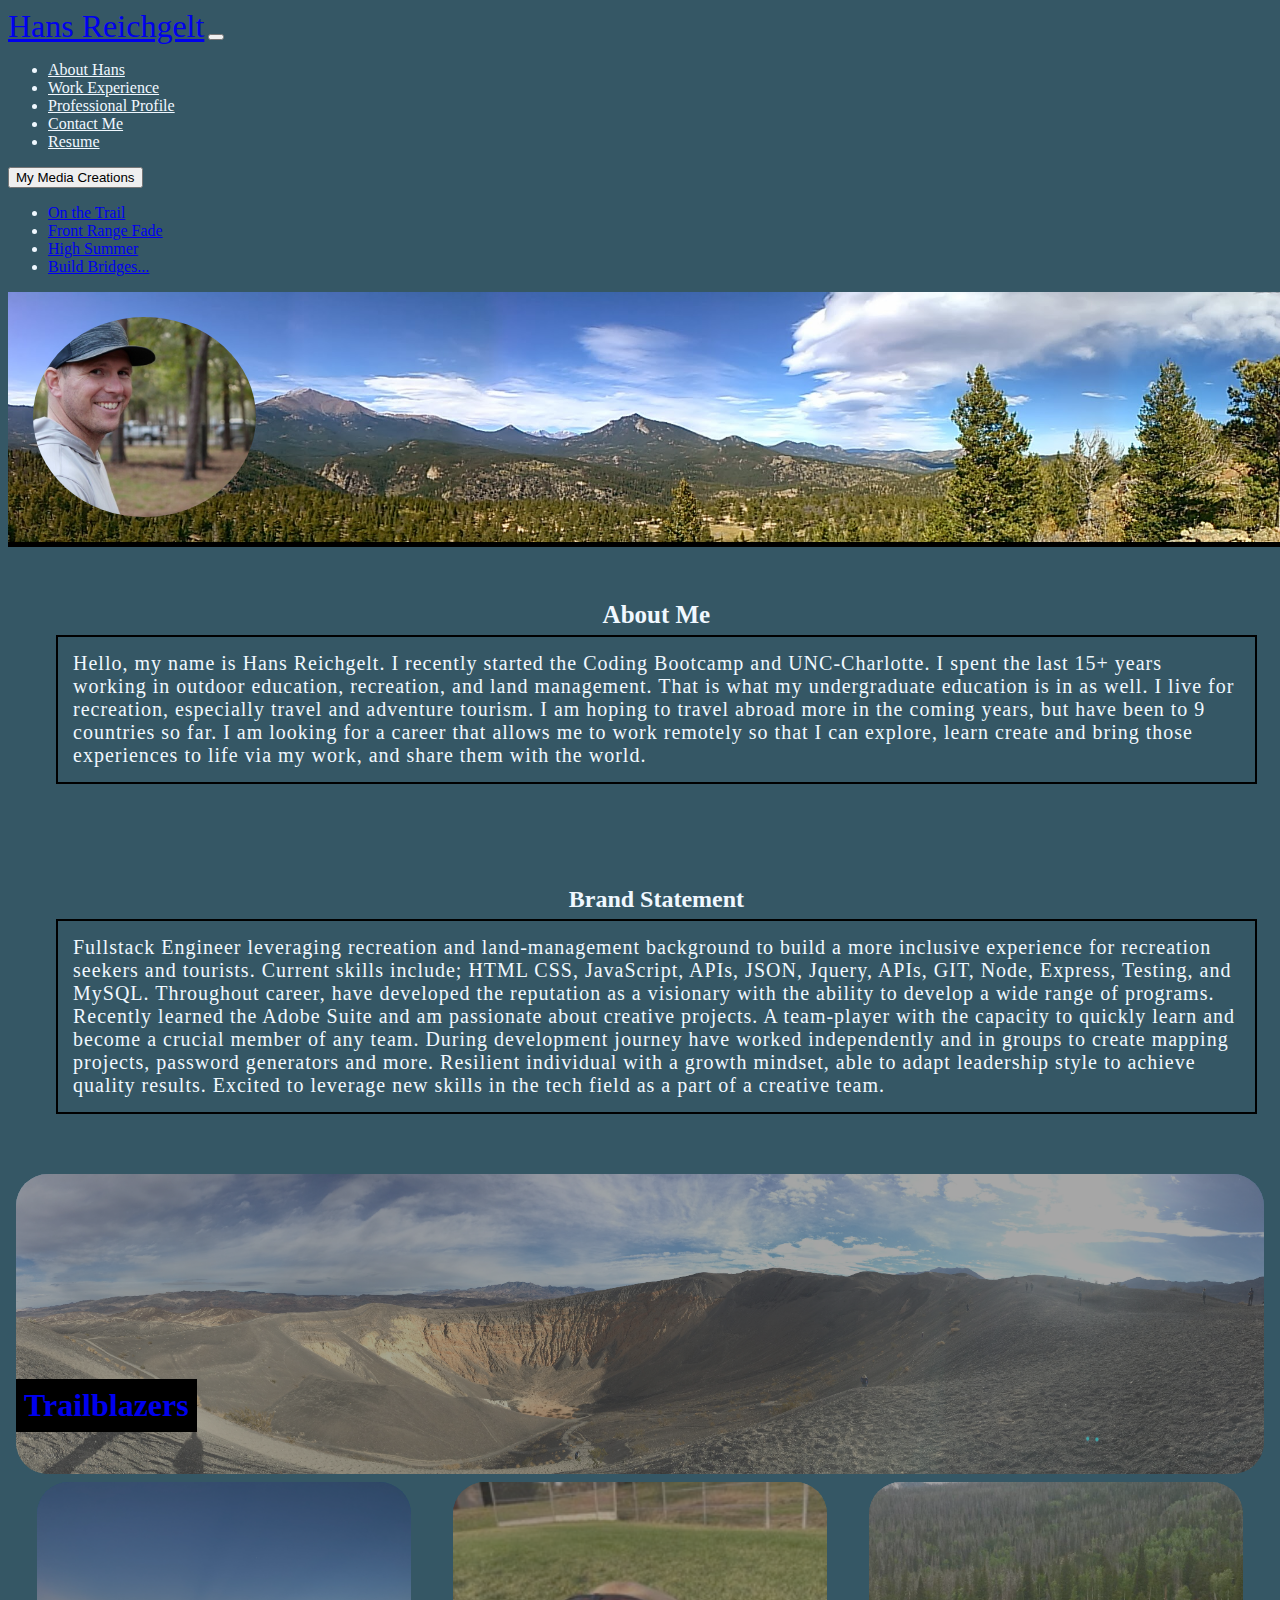
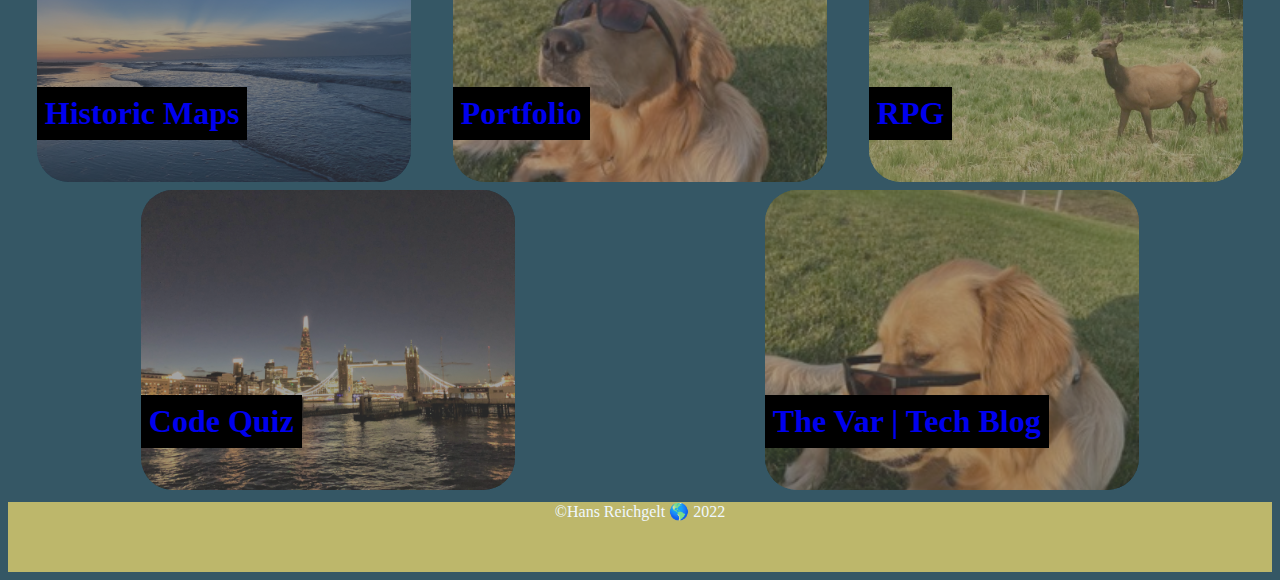
==== index.html @ 6c91d798 "adding blog to portfolio" ====
<!DOCTYPE html>
<html lang="en-us">

  <head>
    <meta charset="UTF-8" />
    <meta name="viewport" content="width=device-width, initial-scale=1.0" />
    <!-- <link rel="stylesheet" href="./assets/reset.css"> -->
    <!-- <script src="https://ajax.googleapis.com/ajax/libs/jquery/3.6.0/jquery.min.js"></script> -->

    <link
      href="https://cdn.jsdelivr.net/npm/bootstrap@5.2.0-beta1/dist/css/bootstrap.min.css"
      rel="stylesheet"
      integrity="sha384-0evHe/X+R7YkIZDRvuzKMRqM+OrBnVFBL6DOitfPri4tjfHxaWutUpFmBp4vmVor"
      crossorigin="anonymous"
    />
    <link rel="stylesheet" href="./assets/style.css" />
    <title>Hans Reichgelt | Portfolio</title>
    <link
      rel="icon"
      type="image/x-icon"
      href="./assets/favicon_io (1)/favicon.ico"
    />
  </head>

    <nav class="navbar navbar-expand-lg">
      <div class="container-fluid">
        <a class="navbar-brand" id="name" href="#">Hans Reichgelt</a>
        <button
          class="navbar-toggler"
          type="button"
          data-bs-toggle="collapse"
          data-bs-target="#navbarSupportedContent"
          aria-controls="navbarSupportedContent"
          aria-expanded="false"
          aria-label="Toggle navigation"
        >
          <span class="navbar-toggler-icon"></span>
        </button>
        <div class="collapse navbar-collapse" id="navbarSupportedContent">
          <ul class="navbar-nav me-auto mb-2 mb-lg-0">
            <li class="nav-item">
              <a class="nav-link" href="#About Me">About Hans</a>
            </li>
            <li class="nav-item">
              <a class="nav-link" href="#Work-Experience">Work Experience</a>
            </li>
            <li class="nav-item">
              <a
                class="nav-link"
                href="https://www.linkedin.com/in/hans-reichgelt"
                target="_blank"
                >Professional Profile</a
              >
            </li>
            <li class="nav-item">
              <a
                class="nav-link"
                href="mailto: hreichgelt06@gmail.com"
                target="_blank"
                >Contact Me</a
              >
            </li>
            <li class="nav-item">
              <a
                class="nav-link"
                href="assets/Documents/Reichgelt-Hans Resume-2022.pdf"
                target="_blank"
                >Resume</a
              >
            </li>
          </ul>
          <div class="dropdown">
            <button
              class="btn btn-secondary dropdown-toggle"
              type="button"
              id="dropdownMenuButton1"
              data-bs-toggle="dropdown"
              aria-expanded="false"
            >
              My Media Creations
            </button>
            <ul class="dropdown-menu" aria-labelledby="">
              <li>
                <a
                  class="dropdown-item"
                  href="https://youtu.be/A_e3BEmSW68"
                  >On the Trail</a>
              </li>
              <li>
                <a
                  class="dropdown-item"
                  href="https://www.youtube.com/watch?v=W42r_CvWen4"
                  >Front Range Fade</a
                >
              </li>
              <li>
                <a
                  class="dropdown-item"
                  href="https://www.youtube.com/watch?v=CLdR3qMemM8"
                  >High Summer</a
                >
              </li>
              <li>
                <a
                  class="dropdown-item"
                  href="https://www.youtube.com/watch?v=udZp1e6ufaQ"
                  >Build Bridges...</a
                >
              </li>
            </ul>
          </div>
        </div>
      </div>
    </nav>

    <header>
      <img
        class="img-responsive"
        src="./assets/imgs/dogpark.jpeg"
        alt="its me"
        width="auto"
        height="auto"
      />
      <!-- <h1>Hans T. Reichgelt</h1> -->
    </header>

    <body>
    <section id="about">
      <h2>About Me</h2>
      <p class="intro">
        Hello, my name is Hans Reichgelt. I recently started the Coding Bootcamp
        and UNC-Charlotte. I spent the last 15+ years working in outdoor
        education, recreation, and land management. That is what my
        undergraduate education is in as well. I live for recreation, especially
        travel and adventure tourism. I am hoping to travel abroad more in the
        coming years, but have been to 9 countries so far. I am looking for a
        career that allows me to work remotely so that I can explore, learn
        create and bring those experiences to life via my work, and share them
        with the world.
      </p>
    </section>

    <section id="brand">
      <h2>Brand Statement</h2>
      <p class="brandStatement">
        Fullstack Engineer leveraging recreation and land-management background to build a more inclusive experience for recreation seekers and tourists. Current skills include; HTML CSS, JavaScript, APIs, JSON, Jquery, APIs, GIT, Node, Express, Testing, and MySQL. Throughout career, have developed the reputation as a visionary with the ability to develop a wide range of programs. Recently learned the Adobe Suite and am passionate about creative projects. A team-player with the capacity to quickly learn and become a crucial member of any team. During development journey have worked independently and in groups to create mapping projects, password generators and more. Resilient individual with a growth mindset, able to adapt leadership style to achieve quality results. Excited to leverage new skills in the tech field as a part of a creative team. 
      </p>
    </section>

    <main id="Work-Experience">
      <a
        id="trailblazers"
        href="https://intense-fjord-45584.herokuapp.com/"
        target="_blank"
      >
        <div>
          <h2>Trailblazers</h2>
        </div>
      </a>

      <a
        id="maps"
        href="https://hreichgelt.github.io/Maps---The-Fingerprint-of-the-Past/"
        target="_blank"
      >
        <div>
          <h2>Historic Maps</h2>
        </div>
      </a>

      <!-- <a
        id="seo"
        href="https://hreichgelt.github.io/seo-refactor/"
        target="_blank"
      >
        <div>
          <h2>SEO</h2>
        </div>
      </a> -->

      <a
        id="portfolio"
        href="https://github.com/Hreichgelt/Portfolio"
        target="_blank"
      >
        <div>
          <h2>Portfolio</h2>
        </div>
      </a>
      <a
        id="passwordGenerator"
        href="https://hreichgelt.github.io/Password-Generator/"
        target="_blank"
      >
        <div>
          <h2>RPG</h2>
        </div>
      </a>

      <a
        id="codequiz"
        href="https://hreichgelt.github.io/code-quiz/"
        target="_blank"
      >
        <div>
          <h2>Code Quiz</h2>
        </div>
      </a>
      <a
        id="blog"
        href="https://afternoon-dusk-00978.herokuapp.com/"
        target="_blank"
      >
        <div>
          <h2>The Var | Tech Blog</h2>
        </div>
      </a>
    </main>


    <footer><span>&copy;Hans Reichgelt &#x1F30E; 2022</span></footer>
    <!-- JavaScript Bundle with Popper -->
    <script
      src="https://cdn.jsdelivr.net/npm/bootstrap@5.2.0-beta1/dist/js/bootstrap.bundle.min.js"
      integrity="sha384-pprn3073KE6tl6bjs2QrFaJGz5/SUsLqktiwsUTF55Jfv3qYSDhgCecCxMW52nD2"
      crossorigin="anonymous"
    ></script>
    <script src="assets/script.js"></script>
  </body>
</html>
---- assets/style.css ----
.img-responsive {
  border-radius: 50%;
  height: 100px;
  border-style: none;
  z-index: 99;
}

.nav-link {
  color: aliceblue
}

#name {
  font-size: 2rem;
}

p {
  font-size: 20px;
  letter-spacing: 1px;
  border: 2px black solid;
  margin: auto;
  padding: 15px;
}

section {
  border-bottom: 3px, black, double;
  width: 95%;
  margin: auto;
  padding: 48px;
}

header {
  padding: 25px;
  width: 100%;
  display: flex;
  background-image: url("./imgs/longs.jpg");
  background-size: cover;
  background-repeat: no-repeat;
  border-bottom: 5px black solid;
  justify-content: left;
  align-items: flex-end;
}

h1 {
  font-size: 45px;
  font-family: cursive;
  color: rgb(5, 5, 5);
  text-align: top;
}

body {
  background-color: rgb(53, 87, 101);
  color: aliceblue;
}

#Work-Experience {
  justify-items: center;
  color: black;
}

/* moved main and article down */
main {
  display: flex;
  align-content: flex-start;
  padding: 8px 8px 8px 8px;
  flex-direction: row;
  flex-wrap: wrap;
  justify-content: space-around;
}

article {
  padding: 2px 2px 2px 2px;
  height: 300px;
}

main a {
  background-repeat: no-repeat;
  text-align: center;
  vertical-align: center;
  width: 100%;
  height: 300px;
  text-decoration: none;
  padding: 0;
  overflow: hidden;
}

#trailblazers {
  background-image: url("./imgs/deathvalley.JPG");
  background-size: cover;
  width: 100%;
  margin: 4px 0px;
  background-position: center;
  border-radius: 2rem;
}

#maps {
  background-image: url("./imgs/morningbeach.jpg");
  background-size: contain;
  margin: 4px 0px;
  background-size: cover;
  background-position: center;
  border-radius: 2rem;
}

#seo {
  background-image: url("./imgs/zengarden.jpg");
  background-size: contain;
  margin: 4px 0px;
  background-size: cover;
  border-radius: 2rem;
}


#portfolio {
  background-image: url("./imgs/cooldog.jpeg");
  background-size: contain;
  margin: 4px 0px;
  background-size: cover;
  background-position: center;
  border-radius: 2rem;
}

#blog {
  background-image: url("./imgs/coolestdog.jpeg");
  background-size: contain;
  margin: 4px 0px;
  background-size: cover;
  background-position: center;
  border-radius: 2rem;
}

#passwordGenerator {
  background-image: url("./imgs/Wapiti.JPG");
  background-size: contain;
  margin: 4px 0px;
  background-size: cover;
  border-radius: 2rem;
}

#codequiz {
  background-image: url("./imgs/london.jpg");
  background-size: contain;
  margin: 4px 0px;
  background-size: cover;
  border-radius: 2rem;
}

a div {
  width: 100%;
  height: 100%;
  background-color: rgba(78, 78, 78, 0.5);
  position: relative;
}

a div h2 {
  position: absolute;
  left: 0px;
  bottom: 15px;
  background-color: black;
  font-size: 2rem;
  padding: 8px;
}

#about h2 {
  font-size: 25px;
  text-align: center;
  margin: 3px;
  padding: 3px;
}

#brand h2 {
  text-align: center;
  font-size: 25;
  margin: 3px;
  padding: 3px;
}

.intro .brandStatement {
  margin: 5px;
  padding: 5px;
  border-spacing: 15px;
}

footer {
  background-color: darkkhaki;
  height: 70px;
  position: static;
  text-align: center;
  overflow: hidden;
}

@media only screen and (min-width: 768px) {
  main a {
    width: 47.5%;
  }
}

@media only screen and (min-width: 992px) {
  .img-responsive {
    height: 200px;
  }

  main a {
    width: 30%;
  }
}
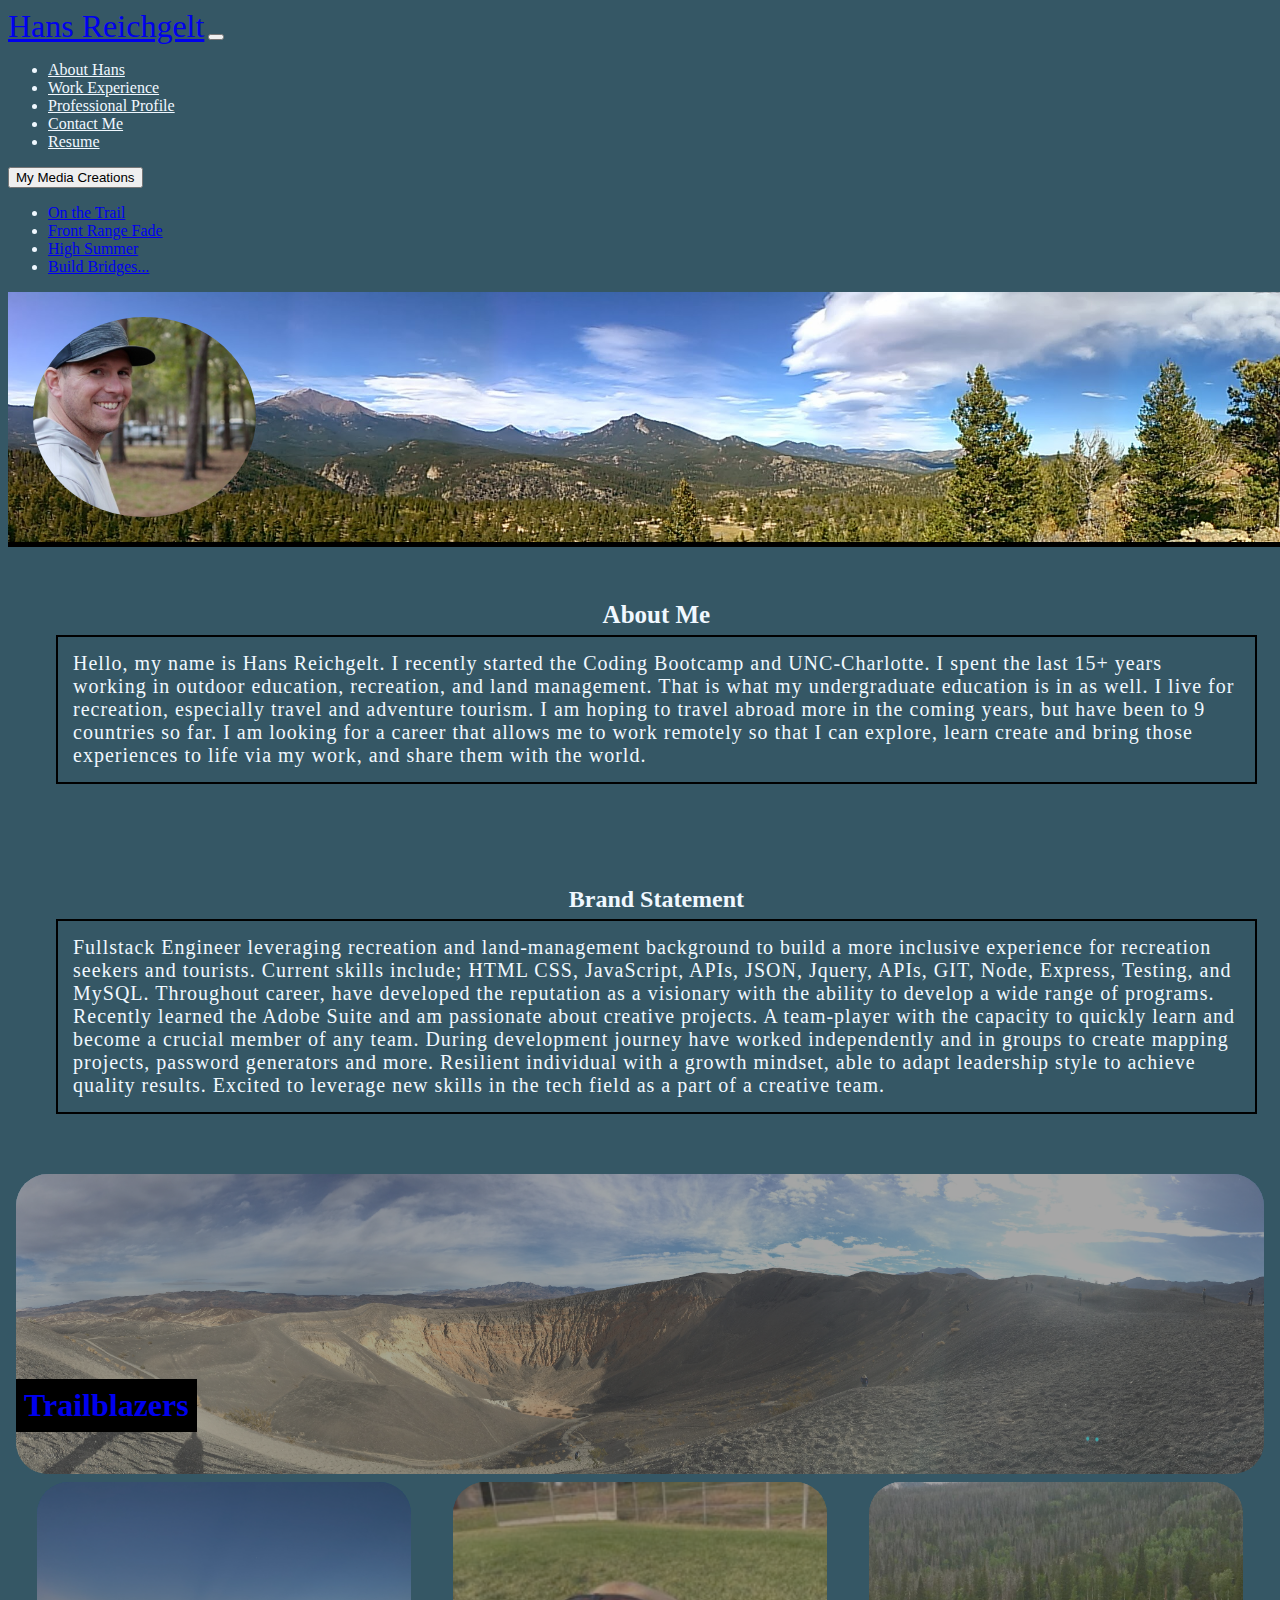
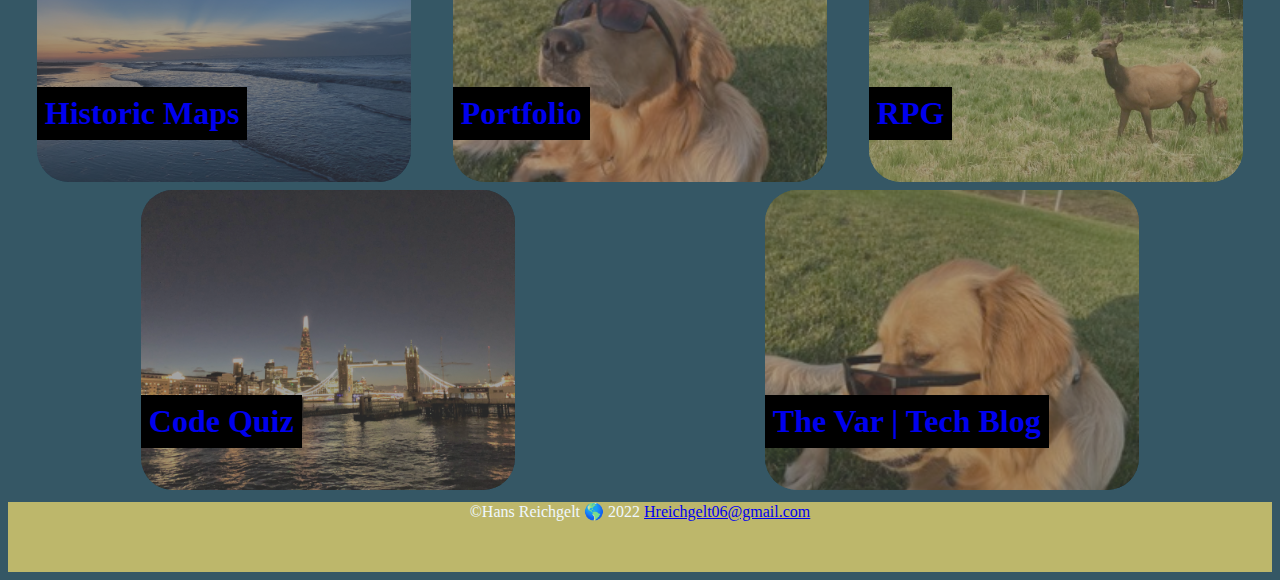
==== commit 0b7454c3: "adding email to footer" ====
--- a/index.html
+++ b/index.html
@@ -218,7 +218,9 @@
     </main>
 
 
-    <footer><span>&copy;Hans Reichgelt &#x1F30E; 2022</span></footer>
+    <footer><span>&copy;Hans Reichgelt &#x1F30E; 2022</span>
+      <a href="hreichgelt06@gmail.com" type="email">Hreichgelt06@gmail.com</a>
+    </footer>
     <!-- JavaScript Bundle with Popper -->
     <script
       src="https://cdn.jsdelivr.net/npm/bootstrap@5.2.0-beta1/dist/js/bootstrap.bundle.min.js"
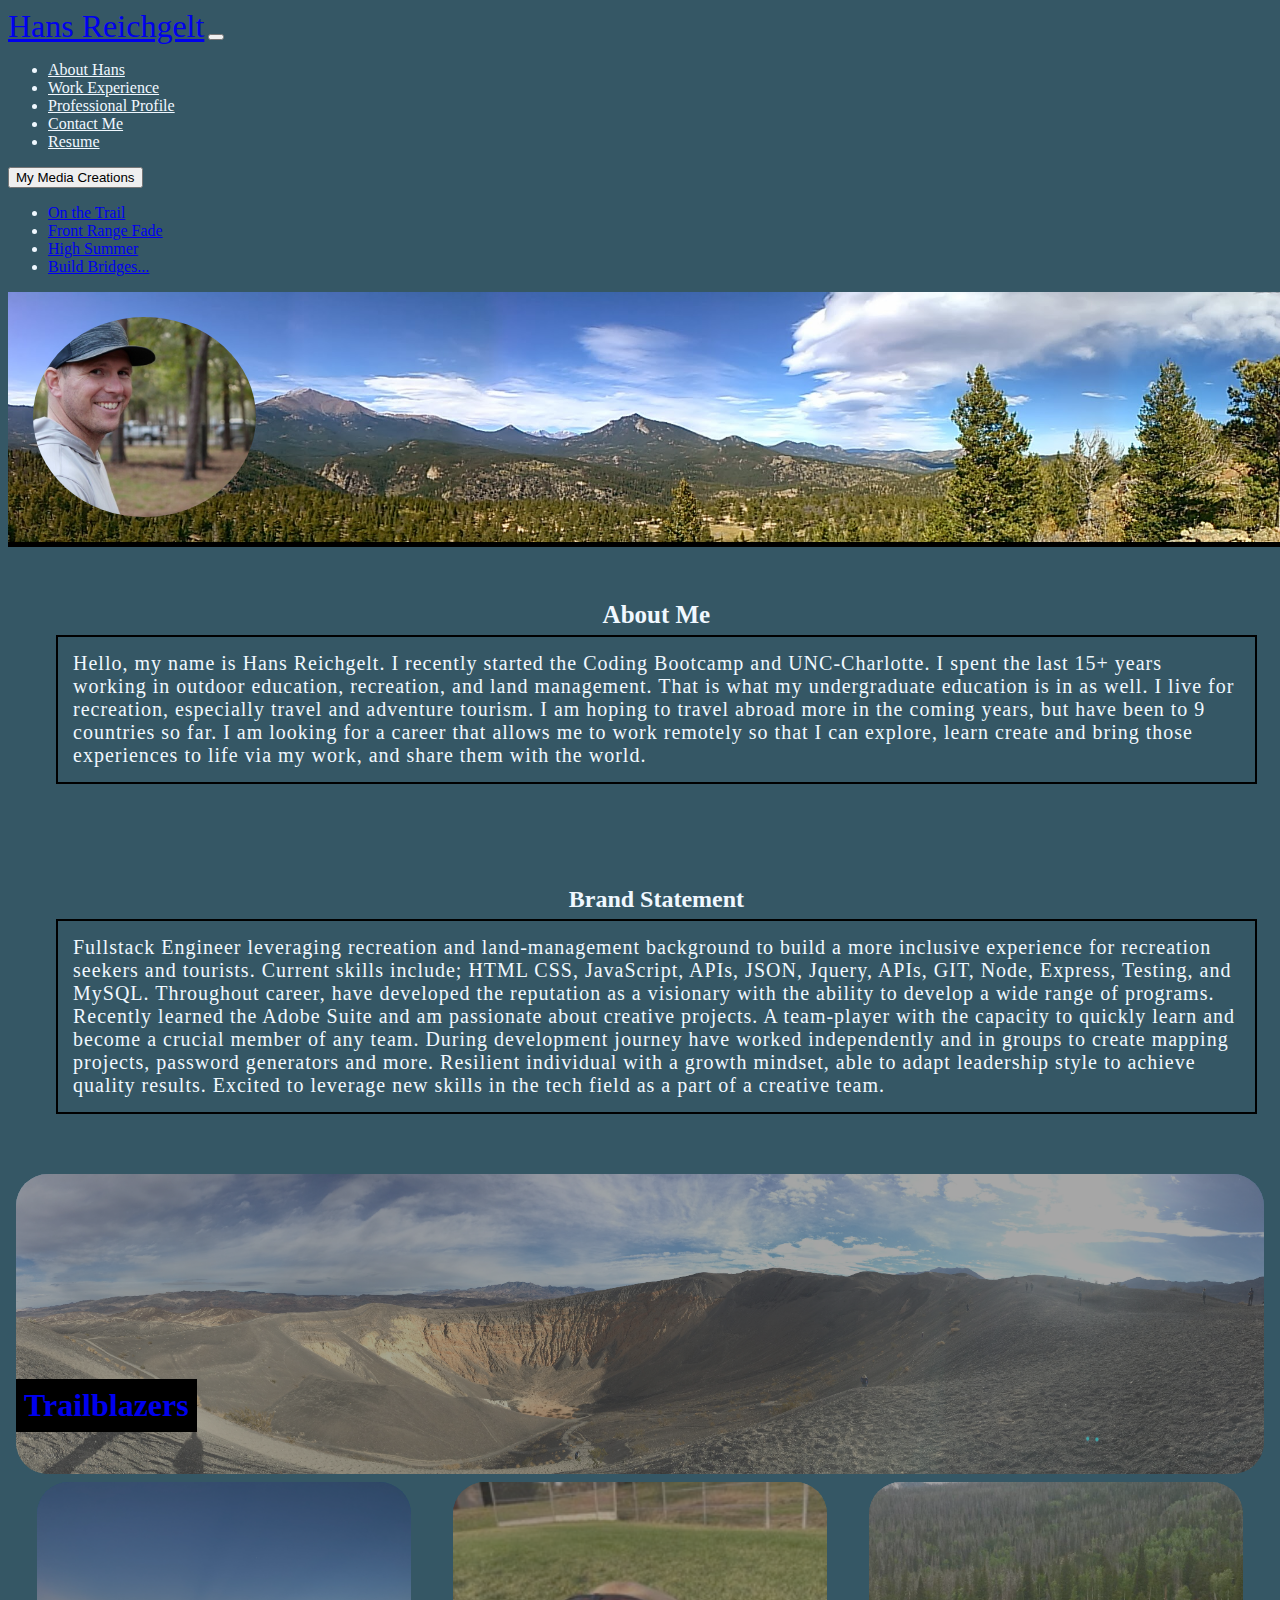
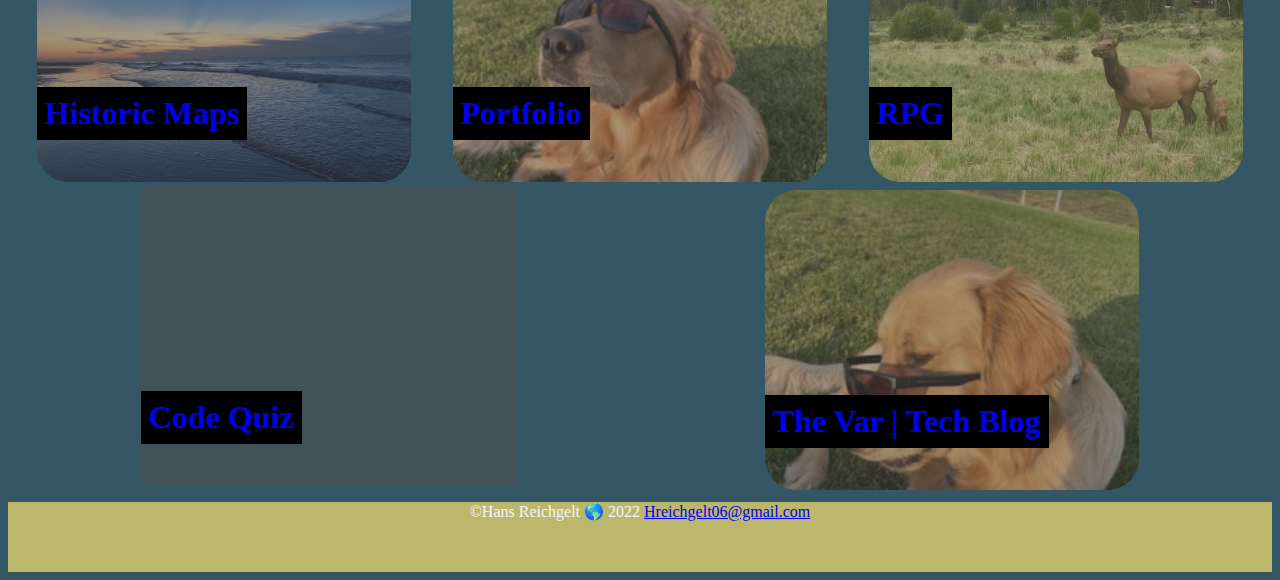
==== commit 55daec5e: "adding PWA JATE to links" ====
--- a/index.html
+++ b/index.html
@@ -198,8 +198,8 @@
       </a>
 
       <a
-        id="codequiz"
-        href="https://hreichgelt.github.io/code-quiz/"
+        id="PWA"
+        href="https://still-journey-23896.herokuapp.com/"
         target="_blank"
       >
         <div>
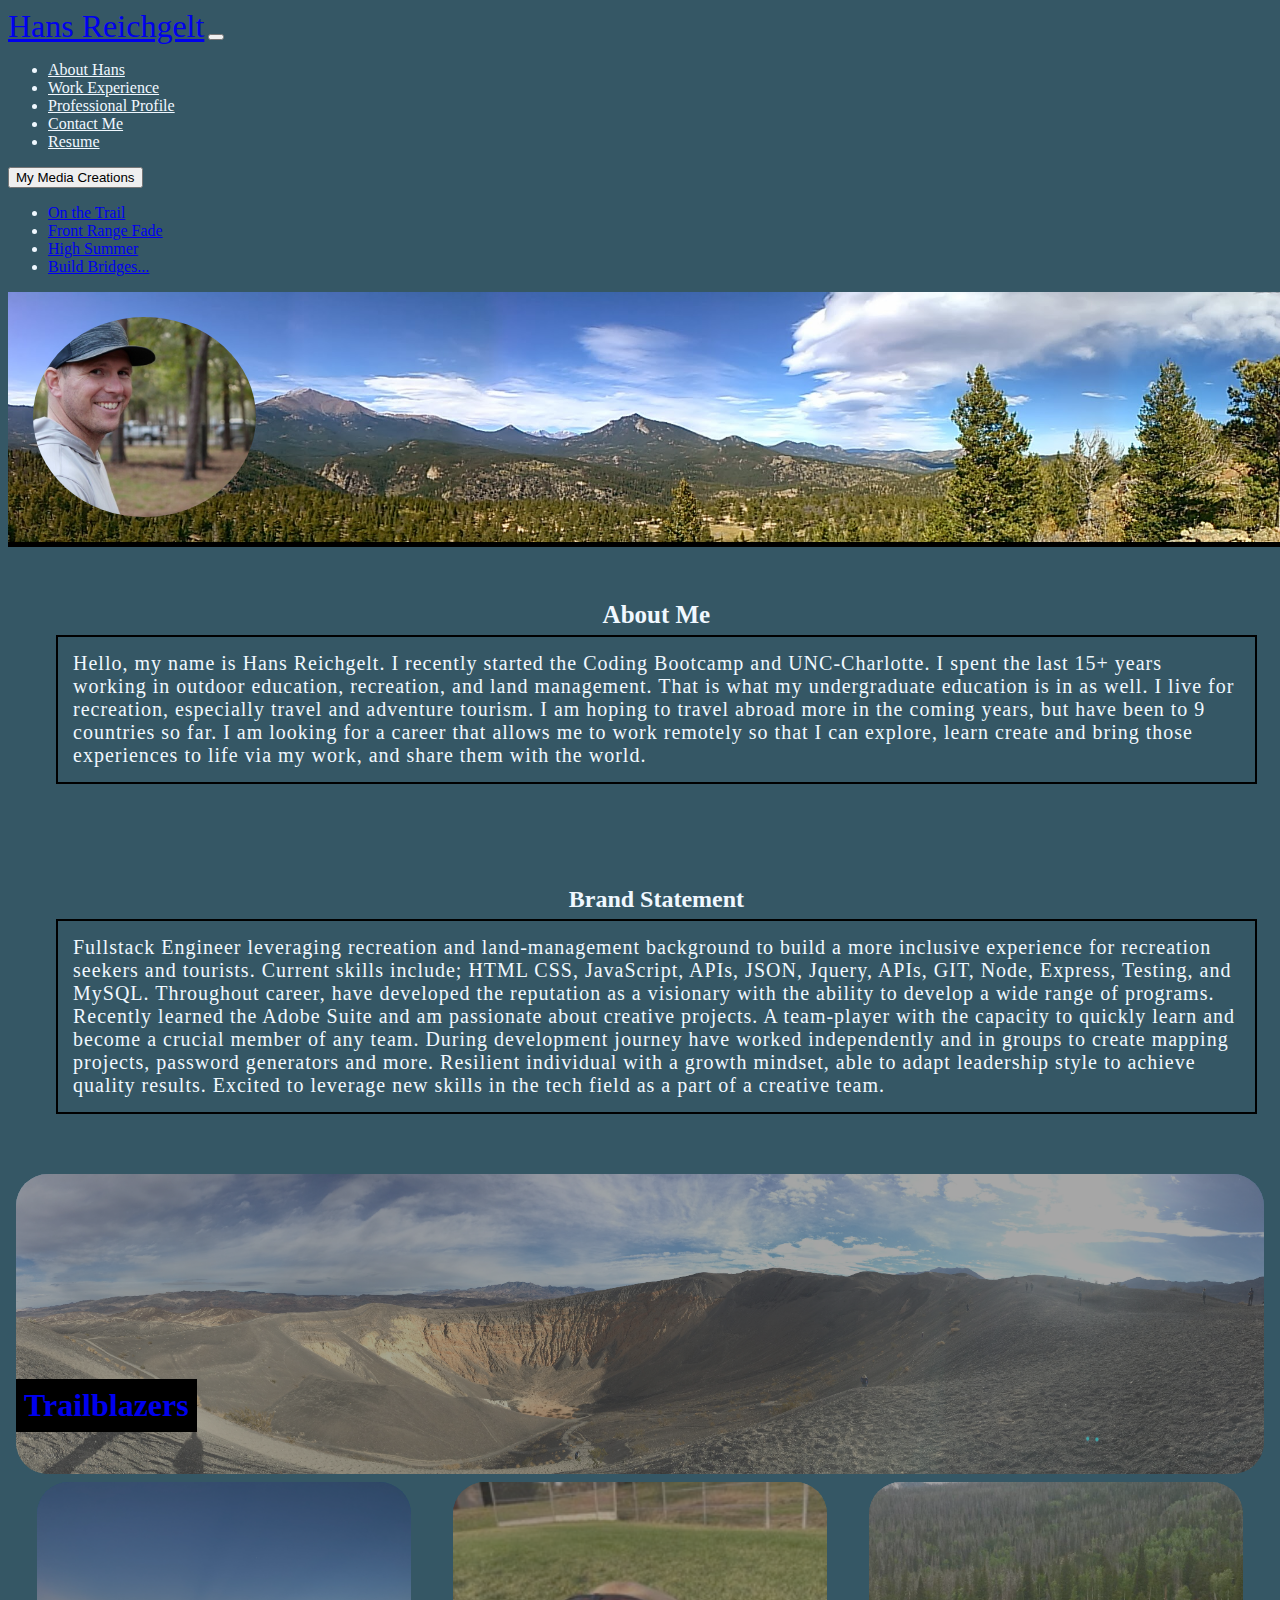
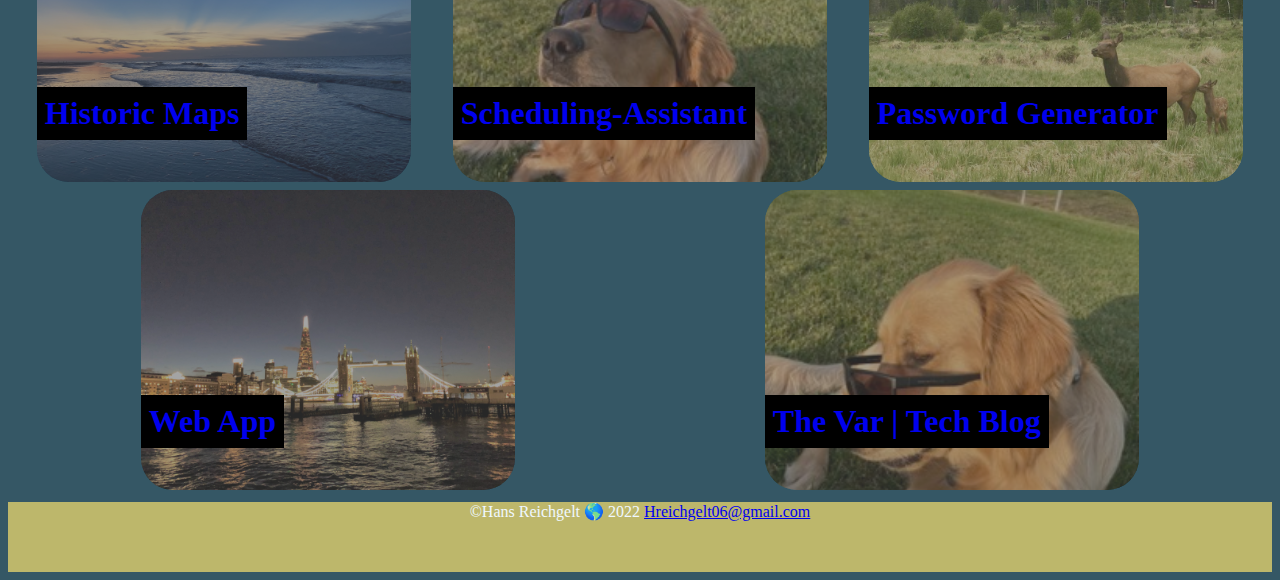
==== commit b72bfe11: "update links and projects" ====
--- a/index.html
+++ b/index.html
@@ -168,23 +168,13 @@
         </div>
       </a>
 
-      <!-- <a
-        id="seo"
-        href="https://hreichgelt.github.io/seo-refactor/"
-        target="_blank"
-      >
-        <div>
-          <h2>SEO</h2>
-        </div>
-      </a> -->
-
-      <a
-        id="portfolio"
-        href="https://github.com/Hreichgelt/Portfolio"
-        target="_blank"
-      >
-        <div>
-          <h2>Portfolio</h2>
+      <a
+        id="scheduler"
+        href="https://hreichgelt.github.io/Scheduling-Assistant/"
+        target="_blank"
+      >
+        <div>
+          <h2>Scheduling-Assistant</h2>
         </div>
       </a>
       <a
@@ -193,17 +183,17 @@
         target="_blank"
       >
         <div>
-          <h2>RPG</h2>
-        </div>
-      </a>
-
-      <a
-        id="PWA"
+          <h2>Password Generator</h2>
+        </div>
+      </a>
+
+      <a
+        id="chatterdays"
         href="https://still-journey-23896.herokuapp.com/"
         target="_blank"
       >
         <div>
-          <h2>Code Quiz</h2>
+          <h2>Web App</h2>
         </div>
       </a>
       <a
--- a/assets/style.css
+++ b/assets/style.css
@@ -110,7 +110,7 @@
 }
 
 
-#portfolio {
+#scheduler {
   background-image: url("./imgs/cooldog.jpeg");
   background-size: contain;
   margin: 4px 0px;
@@ -136,7 +136,7 @@
   border-radius: 2rem;
 }
 
-#codequiz {
+#chatterdays {
   background-image: url("./imgs/london.jpg");
   background-size: contain;
   margin: 4px 0px;
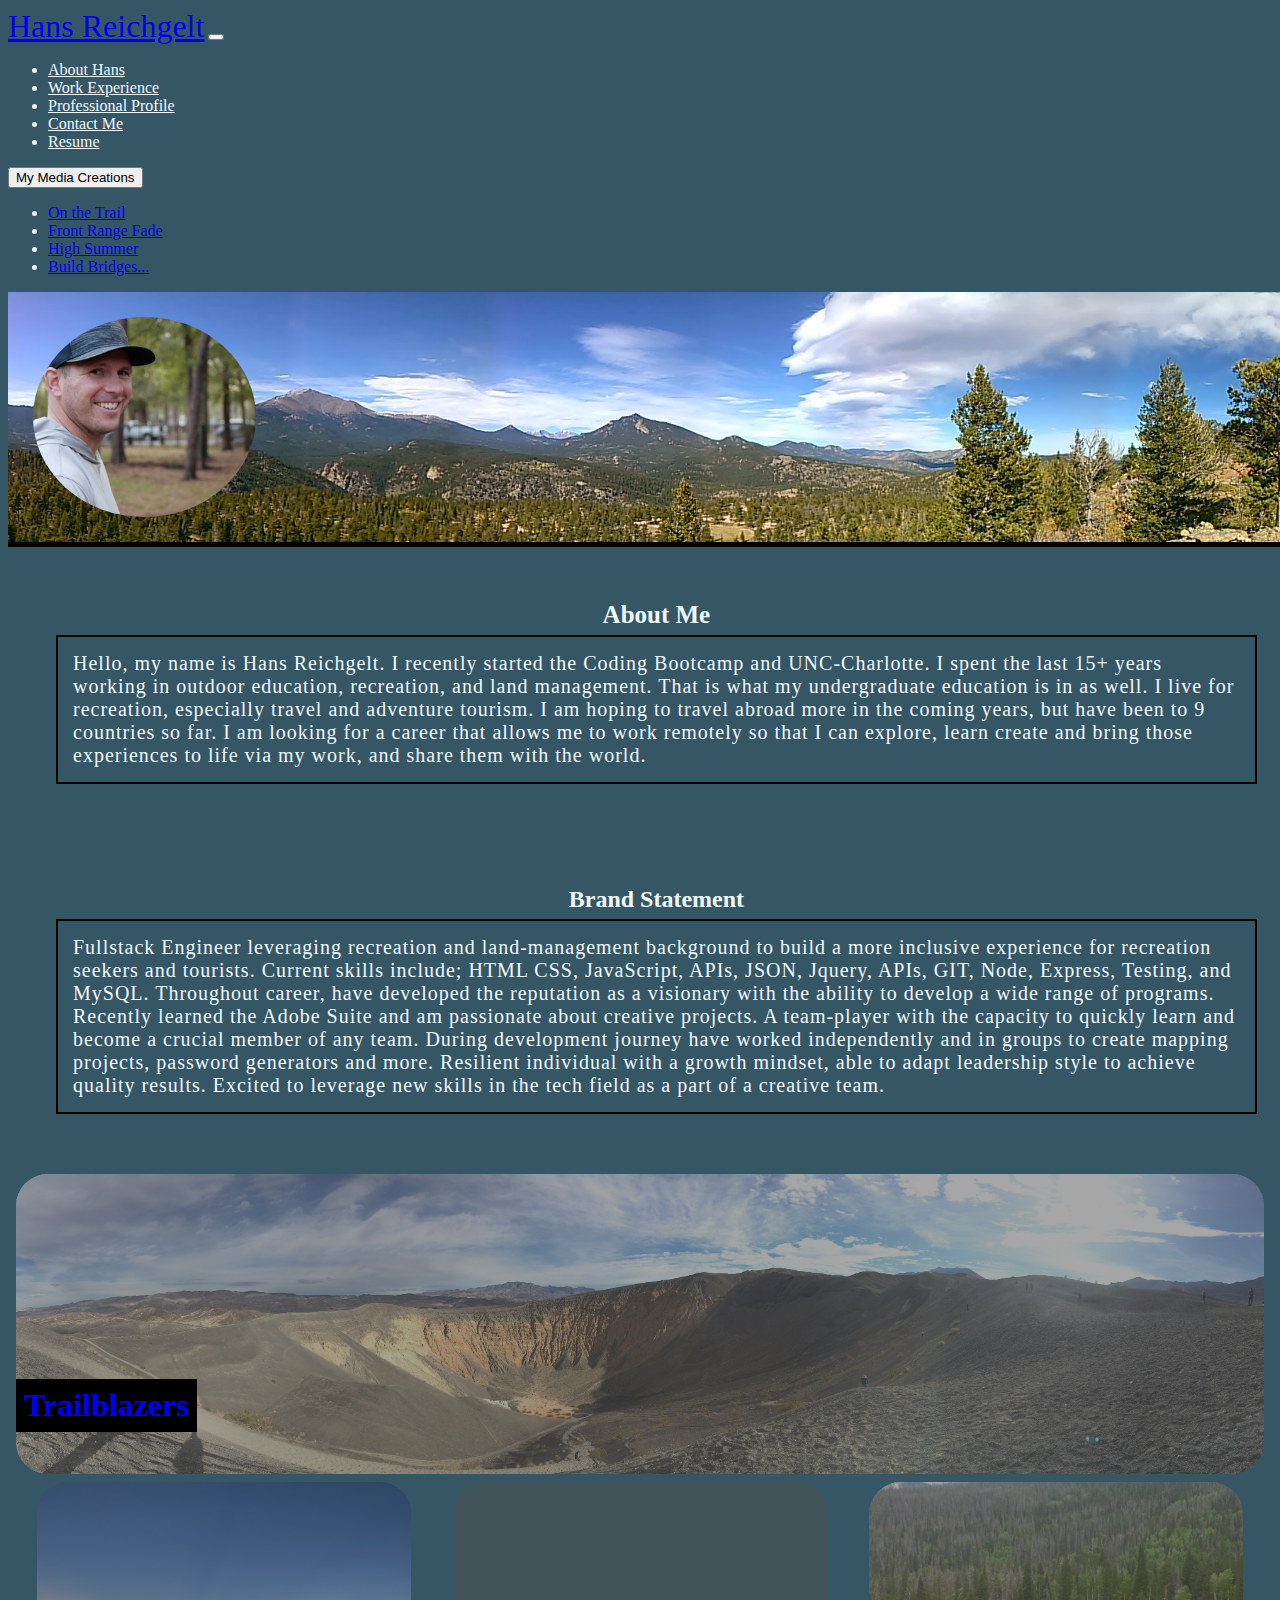
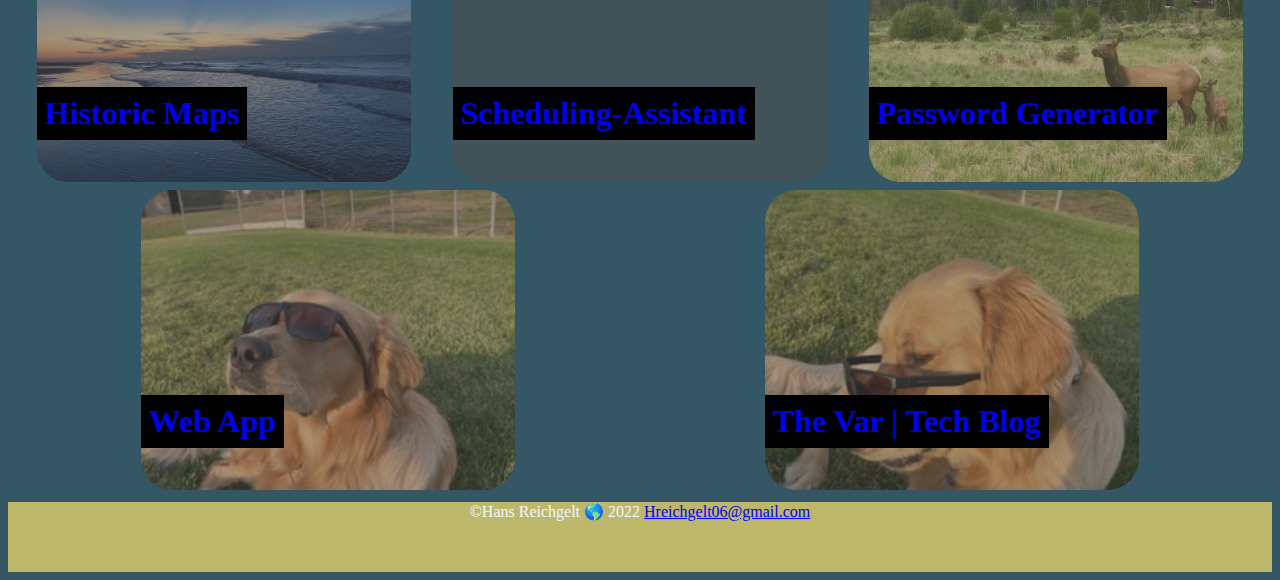
==== commit 4374bb40: "css touchups" ====
--- a/index.html
+++ b/index.html
@@ -188,7 +188,7 @@
       </a>
 
       <a
-        id="chatterdays"
+        id="jate"
         href="https://still-journey-23896.herokuapp.com/"
         target="_blank"
       >
--- a/assets/style.css
+++ b/assets/style.css
@@ -101,7 +101,7 @@
   border-radius: 2rem;
 }
 
-#seo {
+#scheduler {
   background-image: url("./imgs/zengarden.jpg");
   background-size: contain;
   margin: 4px 0px;
@@ -109,8 +109,16 @@
   border-radius: 2rem;
 }
 
-
-#scheduler {
+#passwordGenerator {
+  background-image: url("./imgs/Wapiti.JPG");
+  background-size: contain;
+  margin: 4px 0px;
+  background-size: cover;
+  border-radius: 2rem;
+}
+
+
+#jate {
   background-image: url("./imgs/cooldog.jpeg");
   background-size: contain;
   margin: 4px 0px;
@@ -128,21 +136,15 @@
   border-radius: 2rem;
 }
 
-#passwordGenerator {
-  background-image: url("./imgs/Wapiti.JPG");
-  background-size: contain;
-  margin: 4px 0px;
-  background-size: cover;
-  border-radius: 2rem;
-}
-
-#chatterdays {
+
+
+/* #chatterdays {
   background-image: url("./imgs/london.jpg");
   background-size: contain;
   margin: 4px 0px;
   background-size: cover;
   border-radius: 2rem;
-}
+} */
 
 a div {
   width: 100%;
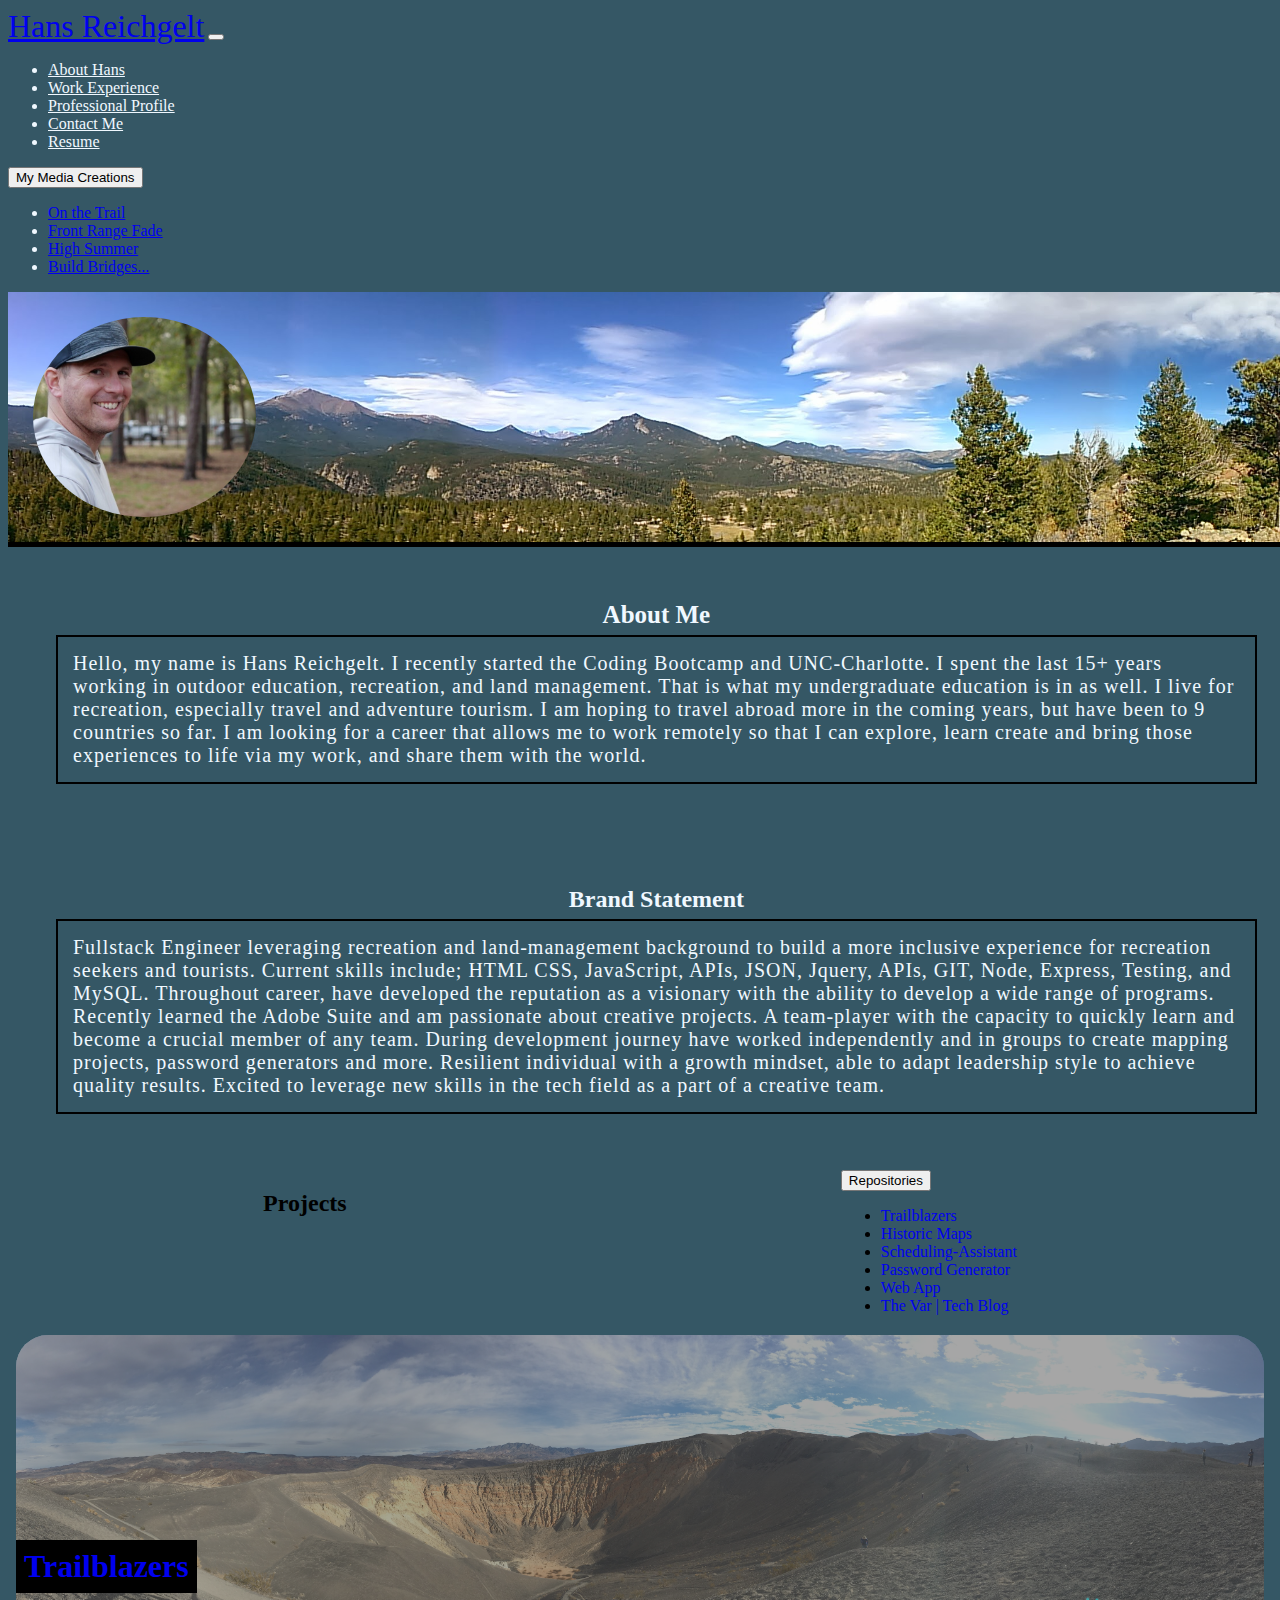
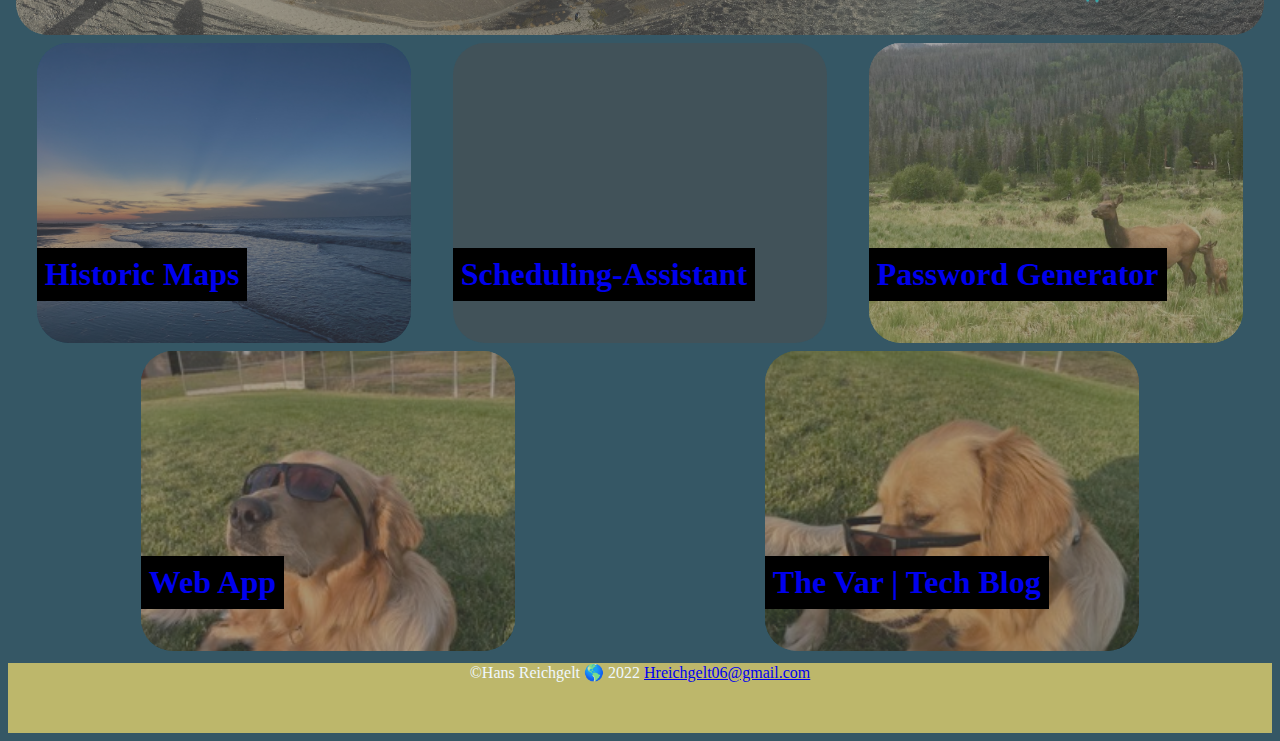
==== commit 5561b870: "adding repos to projects" ====
--- a/index.html
+++ b/index.html
@@ -1,6 +1,5 @@
 <!DOCTYPE html>
 <html lang="en-us">
-
   <head>
     <meta charset="UTF-8" />
     <meta name="viewport" content="width=device-width, initial-scale=1.0" />
@@ -22,109 +21,108 @@
     />
   </head>
 
-    <nav class="navbar navbar-expand-lg">
-      <div class="container-fluid">
-        <a class="navbar-brand" id="name" href="#">Hans Reichgelt</a>
-        <button
-          class="navbar-toggler"
-          type="button"
-          data-bs-toggle="collapse"
-          data-bs-target="#navbarSupportedContent"
-          aria-controls="navbarSupportedContent"
-          aria-expanded="false"
-          aria-label="Toggle navigation"
-        >
-          <span class="navbar-toggler-icon"></span>
-        </button>
-        <div class="collapse navbar-collapse" id="navbarSupportedContent">
-          <ul class="navbar-nav me-auto mb-2 mb-lg-0">
-            <li class="nav-item">
-              <a class="nav-link" href="#About Me">About Hans</a>
-            </li>
-            <li class="nav-item">
-              <a class="nav-link" href="#Work-Experience">Work Experience</a>
-            </li>
-            <li class="nav-item">
+  <nav class="navbar navbar-expand-lg">
+    <div class="container-fluid">
+      <a class="navbar-brand" id="name" href="#">Hans Reichgelt</a>
+      <button
+        class="navbar-toggler"
+        type="button"
+        data-bs-toggle="collapse"
+        data-bs-target="#navbarSupportedContent"
+        aria-controls="navbarSupportedContent"
+        aria-expanded="false"
+        aria-label="Toggle navigation"
+      >
+        <span class="navbar-toggler-icon"></span>
+      </button>
+      <div class="collapse navbar-collapse" id="navbarSupportedContent">
+        <ul class="navbar-nav me-auto mb-2 mb-lg-0">
+          <li class="nav-item">
+            <a class="nav-link" href="#About Me">About Hans</a>
+          </li>
+          <li class="nav-item">
+            <a class="nav-link" href="#Work-Experience">Work Experience</a>
+          </li>
+          <li class="nav-item">
+            <a
+              class="nav-link"
+              href="https://www.linkedin.com/in/hans-reichgelt"
+              target="_blank"
+              >Professional Profile</a
+            >
+          </li>
+          <li class="nav-item">
+            <a
+              class="nav-link"
+              href="mailto: hreichgelt06@gmail.com"
+              target="_blank"
+              >Contact Me</a
+            >
+          </li>
+          <li class="nav-item">
+            <a
+              class="nav-link"
+              href="assets/Documents/Reichgelt-Hans Resume-2022.pdf"
+              target="_blank"
+              >Resume</a
+            >
+          </li>
+        </ul>
+        <div class="dropdown">
+          <button
+            class="btn btn-secondary dropdown-toggle"
+            type="button"
+            id="dropdownMenuButton1"
+            data-bs-toggle="dropdown"
+            aria-expanded="false"
+          >
+            My Media Creations
+          </button>
+          <ul class="dropdown-menu" aria-labelledby="">
+            <li>
+              <a class="dropdown-item" href="https://youtu.be/A_e3BEmSW68"
+                >On the Trail</a
+              >
+            </li>
+            <li>
               <a
-                class="nav-link"
-                href="https://www.linkedin.com/in/hans-reichgelt"
-                target="_blank"
-                >Professional Profile</a
-              >
-            </li>
-            <li class="nav-item">
+                class="dropdown-item"
+                href="https://www.youtube.com/watch?v=W42r_CvWen4"
+                >Front Range Fade</a
+              >
+            </li>
+            <li>
               <a
-                class="nav-link"
-                href="mailto: hreichgelt06@gmail.com"
-                target="_blank"
-                >Contact Me</a
-              >
-            </li>
-            <li class="nav-item">
+                class="dropdown-item"
+                href="https://www.youtube.com/watch?v=CLdR3qMemM8"
+                >High Summer</a
+              >
+            </li>
+            <li>
               <a
-                class="nav-link"
-                href="assets/Documents/Reichgelt-Hans Resume-2022.pdf"
-                target="_blank"
-                >Resume</a
+                class="dropdown-item"
+                href="https://www.youtube.com/watch?v=udZp1e6ufaQ"
+                >Build Bridges...</a
               >
             </li>
           </ul>
-          <div class="dropdown">
-            <button
-              class="btn btn-secondary dropdown-toggle"
-              type="button"
-              id="dropdownMenuButton1"
-              data-bs-toggle="dropdown"
-              aria-expanded="false"
-            >
-              My Media Creations
-            </button>
-            <ul class="dropdown-menu" aria-labelledby="">
-              <li>
-                <a
-                  class="dropdown-item"
-                  href="https://youtu.be/A_e3BEmSW68"
-                  >On the Trail</a>
-              </li>
-              <li>
-                <a
-                  class="dropdown-item"
-                  href="https://www.youtube.com/watch?v=W42r_CvWen4"
-                  >Front Range Fade</a
-                >
-              </li>
-              <li>
-                <a
-                  class="dropdown-item"
-                  href="https://www.youtube.com/watch?v=CLdR3qMemM8"
-                  >High Summer</a
-                >
-              </li>
-              <li>
-                <a
-                  class="dropdown-item"
-                  href="https://www.youtube.com/watch?v=udZp1e6ufaQ"
-                  >Build Bridges...</a
-                >
-              </li>
-            </ul>
-          </div>
         </div>
       </div>
-    </nav>
-
-    <header>
-      <img
-        class="img-responsive"
-        src="./assets/imgs/dogpark.jpeg"
-        alt="its me"
-        width="auto"
-        height="auto"
-      />
-      <!-- <h1>Hans T. Reichgelt</h1> -->
-    </header>
-
-    <body>
+    </div>
+  </nav>
+
+  <header>
+    <img
+      class="img-responsive"
+      src="./assets/imgs/dogpark.jpeg"
+      alt="its me"
+      width="auto"
+      height="auto"
+    />
+    <!-- <h1>Hans T. Reichgelt</h1> -->
+  </header>
+
+  <body>
     <section id="about">
       <h2>About Me</h2>
       <p class="intro">
@@ -143,11 +141,82 @@
     <section id="brand">
       <h2>Brand Statement</h2>
       <p class="brandStatement">
-        Fullstack Engineer leveraging recreation and land-management background to build a more inclusive experience for recreation seekers and tourists. Current skills include; HTML CSS, JavaScript, APIs, JSON, Jquery, APIs, GIT, Node, Express, Testing, and MySQL. Throughout career, have developed the reputation as a visionary with the ability to develop a wide range of programs. Recently learned the Adobe Suite and am passionate about creative projects. A team-player with the capacity to quickly learn and become a crucial member of any team. During development journey have worked independently and in groups to create mapping projects, password generators and more. Resilient individual with a growth mindset, able to adapt leadership style to achieve quality results. Excited to leverage new skills in the tech field as a part of a creative team. 
+        Fullstack Engineer leveraging recreation and land-management background
+        to build a more inclusive experience for recreation seekers and
+        tourists. Current skills include; HTML CSS, JavaScript, APIs, JSON,
+        Jquery, APIs, GIT, Node, Express, Testing, and MySQL. Throughout career,
+        have developed the reputation as a visionary with the ability to develop
+        a wide range of programs. Recently learned the Adobe Suite and am
+        passionate about creative projects. A team-player with the capacity to
+        quickly learn and become a crucial member of any team. During
+        development journey have worked independently and in groups to create
+        mapping projects, password generators and more. Resilient individual
+        with a growth mindset, able to adapt leadership style to achieve quality
+        results. Excited to leverage new skills in the tech field as a part of a
+        creative team.
       </p>
     </section>
 
     <main id="Work-Experience">
+      <h2>Projects</h2>
+      
+        <div class="dropdown">
+        <button
+          class="btn btn-secondary dropdown-toggle"
+          type="button"
+          id="dropdownMenuButton1"
+          data-bs-toggle="dropdown"
+          aria-expanded="false"
+        >
+          Repositories
+        </button>
+        <ul class="dropdown-menu" aria-labelledby="">
+          <li>
+            <a
+              class="dropdown-item"
+              href="https://github.com/mycancel/trailblazers"
+              >Trailblazers</a
+            >
+          </li>
+          <li>
+            <a
+              class="dropdown-item"
+              href="https://github.com/Hreichgelt/Maps---The-Fingerprint-of-the-Past"
+              >Historic Maps</a
+            >
+          </li>
+          <li>
+            <a
+              class="dropdown-item"
+              href="https://github.com/Hreichgelt/Scheduling-Assistant"
+              >Scheduling-Assistant</a
+            >
+          </li>
+          <li>
+            <a
+              class="dropdown-item"
+              href="https://github.com/Hreichgelt/Password-Generator"
+              >Password Generator</a
+            >
+          </li>
+          <li>
+            <a
+              class="dropdown-item"
+              href="https://github.com/Hreichgelt/Progressive-Web-App-Text-Editor"
+              >Web App</a
+            >
+          </li>
+          <li>
+            <a
+              class="dropdown-item"
+              href="https://github.com/Hreichgelt/The-Var-TechBlog"
+              >The Var | Tech Blog</a
+            >
+          </li>
+        </ul>
+      </div>
+      
+
       <a
         id="trailblazers"
         href="https://intense-fjord-45584.herokuapp.com/"
@@ -196,6 +265,7 @@
           <h2>Web App</h2>
         </div>
       </a>
+
       <a
         id="blog"
         href="https://afternoon-dusk-00978.herokuapp.com/"
@@ -207,8 +277,8 @@
       </a>
     </main>
 
-
-    <footer><span>&copy;Hans Reichgelt &#x1F30E; 2022</span>
+    <footer>
+      <span>&copy;Hans Reichgelt &#x1F30E; 2022</span>
       <a href="hreichgelt06@gmail.com" type="email">Hreichgelt06@gmail.com</a>
     </footer>
     <!-- JavaScript Bundle with Popper -->
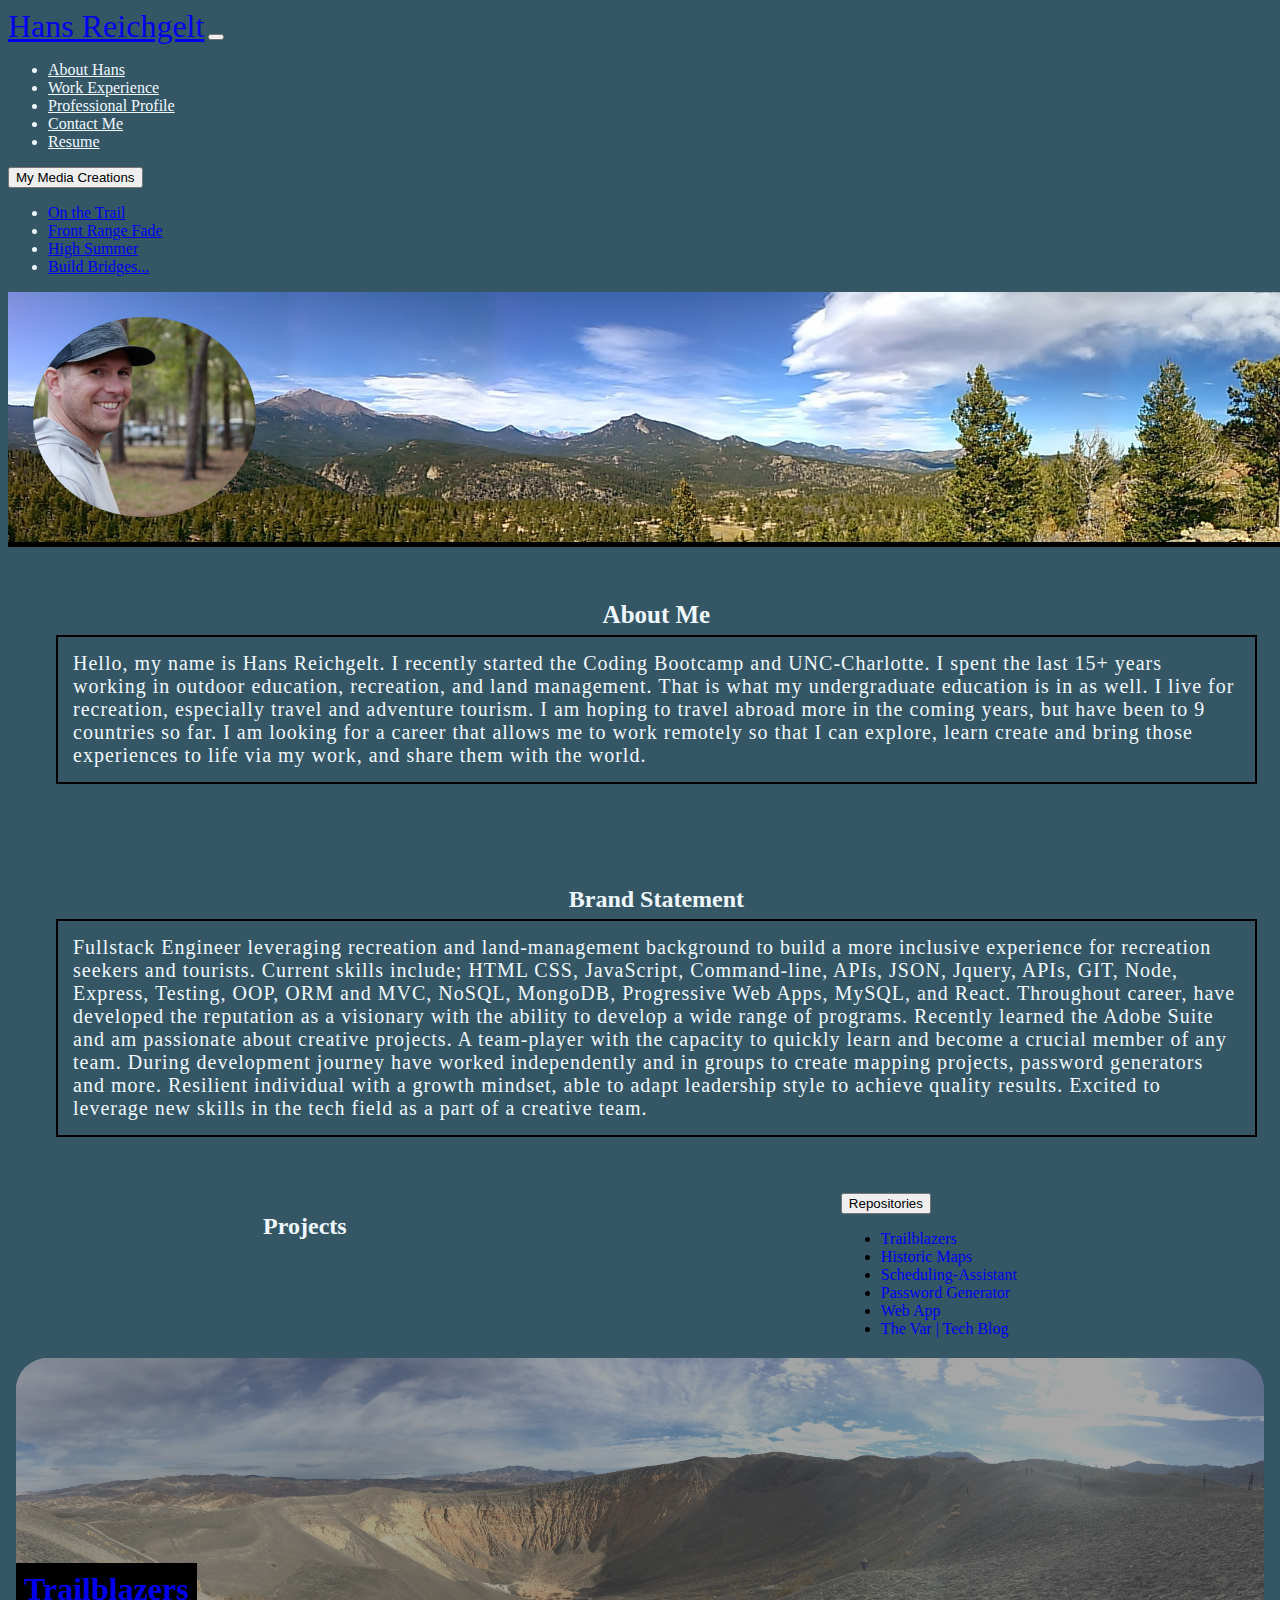
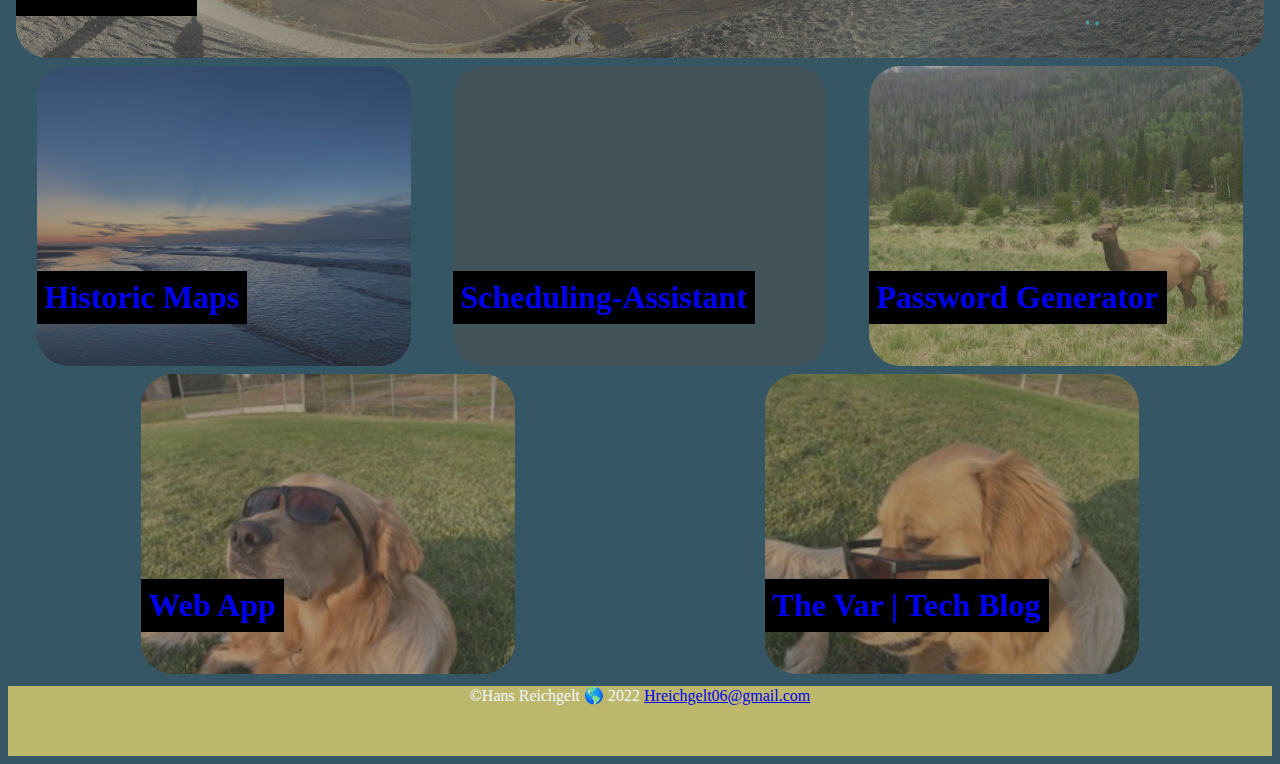
==== commit 6e8f2932: "styling adjustments" ====
--- a/index.html
+++ b/index.html
@@ -143,8 +143,9 @@
       <p class="brandStatement">
         Fullstack Engineer leveraging recreation and land-management background
         to build a more inclusive experience for recreation seekers and
-        tourists. Current skills include; HTML CSS, JavaScript, APIs, JSON,
-        Jquery, APIs, GIT, Node, Express, Testing, and MySQL. Throughout career,
+        tourists. Current skills include; HTML CSS, JavaScript, Command-line, APIs, JSON,
+        Jquery, APIs, GIT, Node, Express, Testing, OOP, ORM and MVC, NoSQL, MongoDB, Progressive 
+        Web Apps, MySQL, and React. Throughout career,
         have developed the reputation as a visionary with the ability to develop
         a wide range of programs. Recently learned the Adobe Suite and am
         passionate about creative projects. A team-player with the capacity to
@@ -158,7 +159,7 @@
     </section>
 
     <main id="Work-Experience">
-      <h2>Projects</h2>
+      <h2 id="projects">Projects</h2>
       
         <div class="dropdown">
         <button
--- a/assets/style.css
+++ b/assets/style.css
@@ -176,6 +176,10 @@
   padding: 3px;
 }
 
+#projects {
+  color: aliceblue;
+}
+
 .intro .brandStatement {
   margin: 5px;
   padding: 5px;
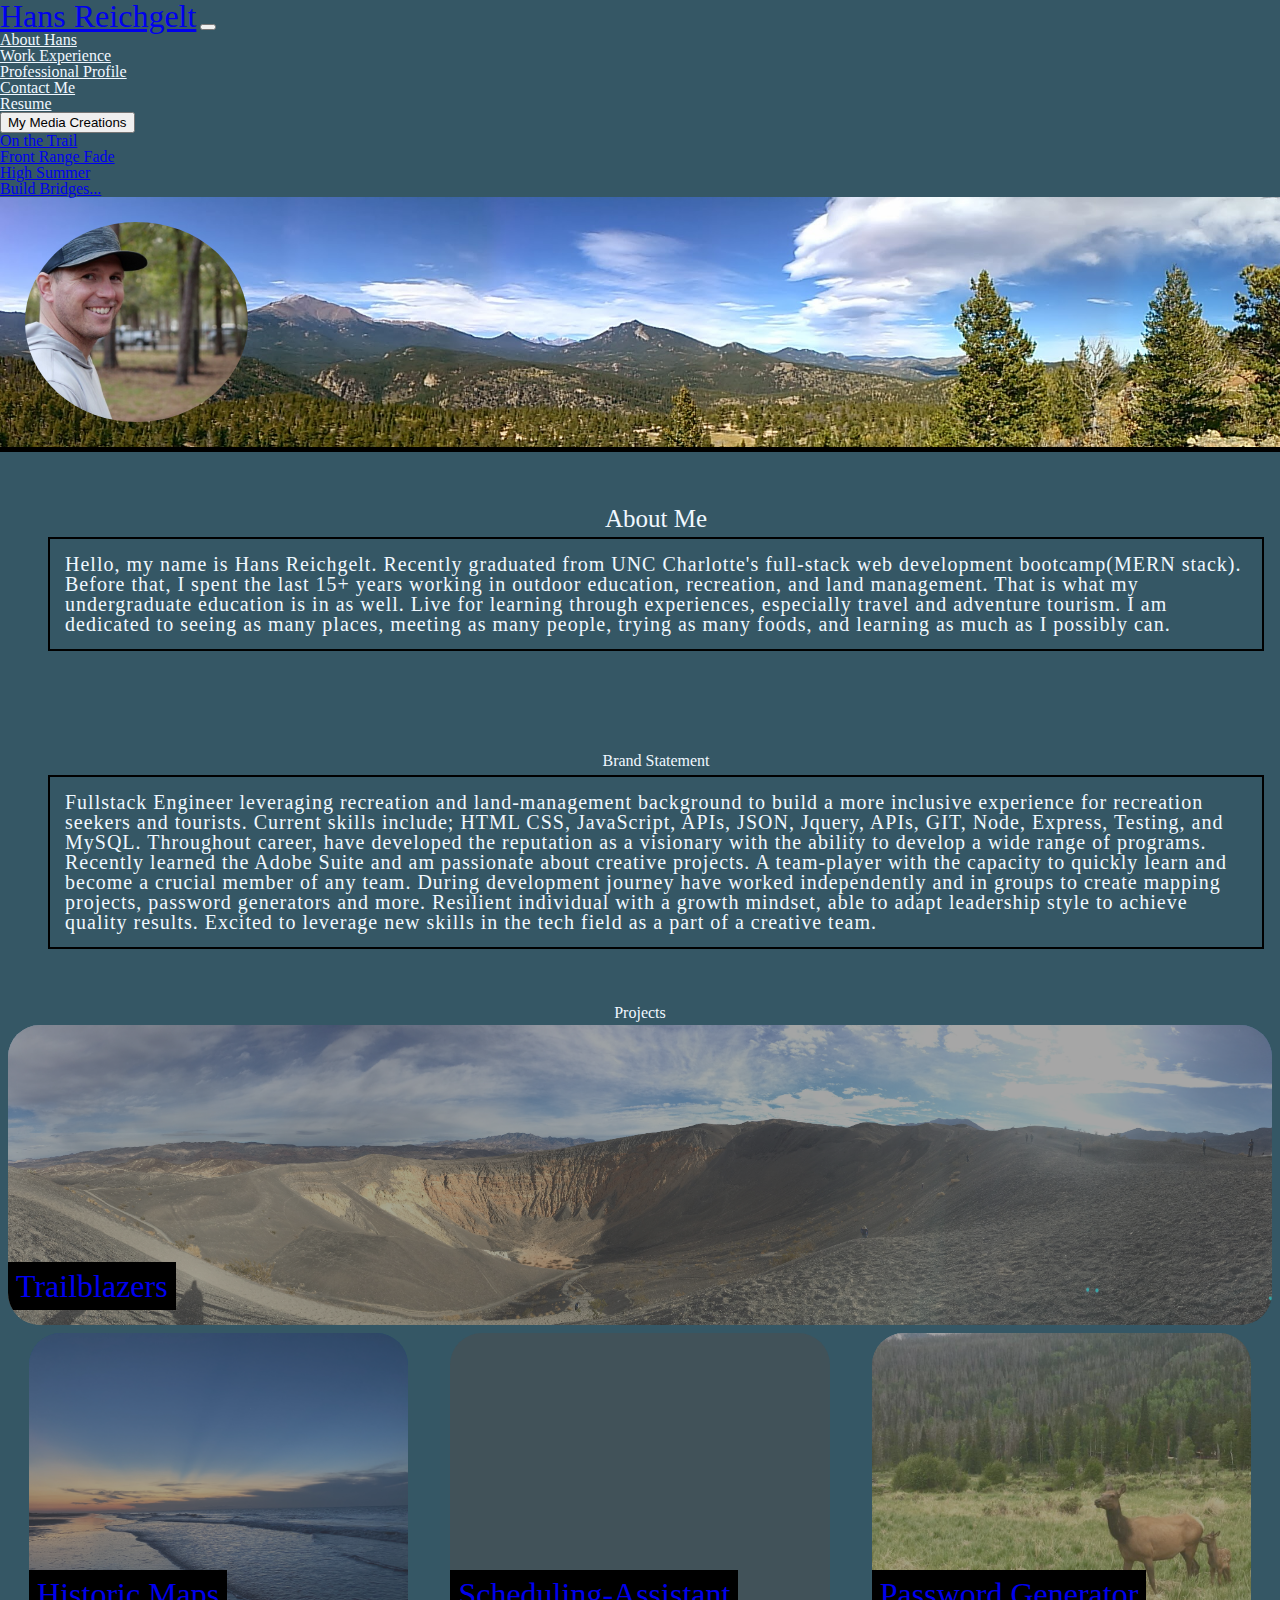
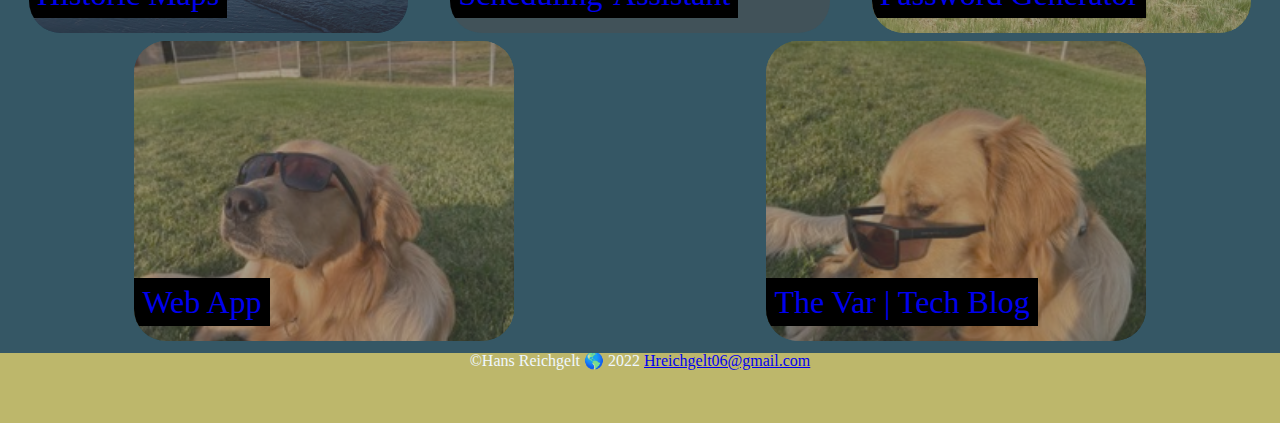
==== commit 473486cc: "Minor updates" ====
--- a/index.html
+++ b/index.html
@@ -3,8 +3,8 @@
   <head>
     <meta charset="UTF-8" />
     <meta name="viewport" content="width=device-width, initial-scale=1.0" />
-    <!-- <link rel="stylesheet" href="./assets/reset.css"> -->
-    <!-- <script src="https://ajax.googleapis.com/ajax/libs/jquery/3.6.0/jquery.min.js"></script> -->
+    <link rel="stylesheet" href="./assets/reset.css">
+    <script src="https://ajax.googleapis.com/ajax/libs/jquery/3.6.0/jquery.min.js"></script>
 
     <link
       href="https://cdn.jsdelivr.net/npm/bootstrap@5.2.0-beta1/dist/css/bootstrap.min.css"
@@ -126,42 +126,37 @@
     <section id="about">
       <h2>About Me</h2>
       <p class="intro">
-        Hello, my name is Hans Reichgelt. I recently started the Coding Bootcamp
-        and UNC-Charlotte. I spent the last 15+ years working in outdoor
-        education, recreation, and land management. That is what my
-        undergraduate education is in as well. I live for recreation, especially
-        travel and adventure tourism. I am hoping to travel abroad more in the
-        coming years, but have been to 9 countries so far. I am looking for a
-        career that allows me to work remotely so that I can explore, learn
-        create and bring those experiences to life via my work, and share them
-        with the world.
+        Hello, my name is Hans Reichgelt. Recently graduated from UNC Charlotte's 
+        full-stack web development bootcamp(MERN stack). Before that, I spent the last 15+ years working 
+        in outdoor education, recreation, and land management. That is what my
+        undergraduate education is in as well. Live for learning through experiences, especially
+        travel and adventure tourism. I am dedicated to seeing as many places, meeting as many people, trying as many foods, and learning as much as I possibly can. 
       </p>
     </section>
 
     <section id="brand">
       <h2>Brand Statement</h2>
       <p class="brandStatement">
-        Fullstack Engineer leveraging recreation and land-management background
-        to build a more inclusive experience for recreation seekers and
-        tourists. Current skills include; HTML CSS, JavaScript, Command-line, APIs, JSON,
-        Jquery, APIs, GIT, Node, Express, Testing, OOP, ORM and MVC, NoSQL, MongoDB, Progressive 
-        Web Apps, MySQL, and React. Throughout career,
-        have developed the reputation as a visionary with the ability to develop
-        a wide range of programs. Recently learned the Adobe Suite and am
-        passionate about creative projects. A team-player with the capacity to
-        quickly learn and become a crucial member of any team. During
-        development journey have worked independently and in groups to create
-        mapping projects, password generators and more. Resilient individual
-        with a growth mindset, able to adapt leadership style to achieve quality
-        results. Excited to leverage new skills in the tech field as a part of a
-        creative team.
+        Fullstack Engineer leveraging recreation and land-management
+        background to build a more inclusive experience for recreation seekers
+        and tourists. Current skills include; HTML CSS, JavaScript, APIs,
+        JSON, Jquery, APIs, GIT, Node, Express, Testing, and MySQL. Throughout
+        career, have developed the reputation as a visionary with the ability
+        to develop a wide range of programs. Recently learned the Adobe Suite
+        and am passionate about creative projects. A team-player with the
+        capacity to quickly learn and become a crucial member of any team.
+        During development journey have worked independently and in groups to
+        create mapping projects, password generators and more. Resilient
+        individual with a growth mindset, able to adapt leadership style to
+        achieve quality results. Excited to leverage new skills in the tech
+        field as a part of a creative team.
       </p>
     </section>
 
     <main id="Work-Experience">
       <h2 id="projects">Projects</h2>
       
-        <div class="dropdown">
+        <!-- <div class="dropdown">
         <button
           class="btn btn-secondary dropdown-toggle"
           type="button"
@@ -215,9 +210,9 @@
             >
           </li>
         </ul>
-      </div>
+      </div> -->
       
-
+      
       <a
         id="trailblazers"
         href="https://intense-fjord-45584.herokuapp.com/"
--- a/assets/style.css
+++ b/assets/style.css
@@ -83,6 +83,13 @@
   overflow: hidden;
 }
 
+/* .dropdown-item li a {
+  padding-top: 0px !important;
+  padding-bottom: 0px !important;
+  margin-top: 0px !important;
+  margin-bottom: 0px !important;
+  } */
+
 #trailblazers {
   background-image: url("./imgs/deathvalley.JPG");
   background-size: cover;
@@ -90,6 +97,9 @@
   margin: 4px 0px;
   background-position: center;
   border-radius: 2rem;
+}
+#trailblazers:hover {
+  
 }
 
 #maps {
